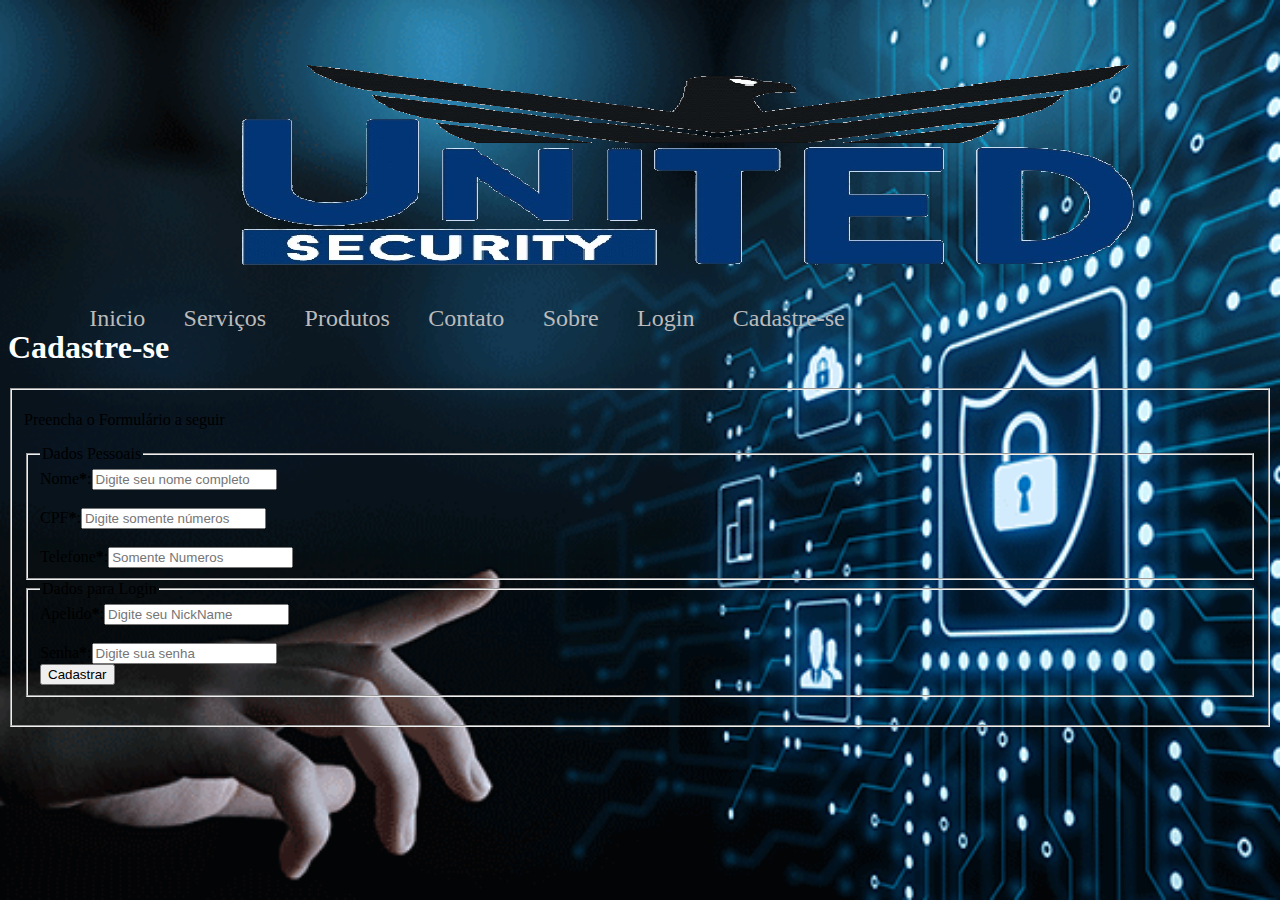
==== cadastro.html @ 70df4bbd "adicionada tela de login e cadastro" ====
<!DOCTYPE html>
<html lang="en">
<head>
    <meta charset="UTF-8">
    <meta name="viewport" content="width=device-width, initial-scale=1.0">
    <title>United Security© - cadastro</title>
    <link rel="stylesheet" href="css/style.css">
</head>
<body>
    <div id="master">
        <header>
            <div class="logo">
                <a href="index.html"><img src="src/logo.png" alt="United Security©"></a>

            </div>
            
            <nav>
                <ul>
                    <li><a href="index.html">Inicio</a></li>
                    <li><a href="servicos.html"> Serviços</a></li>
                    <li><a href="produtos.html"> Produtos</a></li>
                    <li><a href="contato.html"> Contato</a></li>
                    <li><a href="sobre.html"> Sobre</a></li>
                    <li><a href="login.html"> Login</a></li>
                    <li><a href="cadastro.html">Cadastre-se</a></li>
                </ul>
            </nav>
        </header>

        <section>
            <H1 class="titulo">Cadastre-se</H1>
            
            <form id="cadastro" action="#" method="POST">
                <fieldset>
                    <p>Preencha o Formulário a seguir</p>

                    <fieldset id="img_pessoal"><legend>Dados Pessoais</legend>
                        <label for="name">Nome<b>*</b>:</label><input type="text" id="name" name="name" placeholder="Digite seu nome completo" required/><div id="vdNome"></div><br>
                        <label for="cpf">CPF<b>*</b>:</label><input type="text" id="cpf" name="cpf" placeholder="Digite somente números" required/><div id="vdCpf"></div><br>
                        <label for="tel">Telefone<b>*</b>:</label><input type="tel" id="tel" name="tel" placeholder="Somente Numeros" required/><br>

                    </fieldset>

                    <fieldset id="img_log"><legend>Dados para Login</legend>
                        <label for="nick">Apelido<b>*</b>:</label><input type="text" id="nick" name="nick" placeholder="Digite seu NickName" required/><div id="vdNick"></div><br>
                        <label for="password">Senha<b>*</b>:</label><input type="password" id="password" name="password" placeholder="Digite sua senha" required/><div id="vdPass"></div>
                        <input type="submit" value="Cadastrar" id="cadastrar" name="cadastrar">
                            
                    </fieldset><br>


                </fieldset>
            </form>
        </section>


        <footer>

        </footer>
    </div>
</body>
</html>
---- css/style.css ----
header{height: 300px; width: 100%;}
.logo img{padding-left: 13em;}
nav{position: absolute; left: 30px; bottom: 0px; top: 270px;}
nav ul li{float: left; color:#fff; width: auto; margin: 0.8em; font-size: 1.5em; font-family:'Verdana'; list-style:none;}
nav ul li a{text-decoration: none; color: #bbb;}
nav ul li a:hover{color: blue;}
section img{width: 100%;}

body{
    background-image: url(../src/bg01.png);
    background-repeat: no-repeat;
    background-attachment: fixed;
    background-size: cover;
    backface-visibility: inherit;
    
}
h1{color: white;}
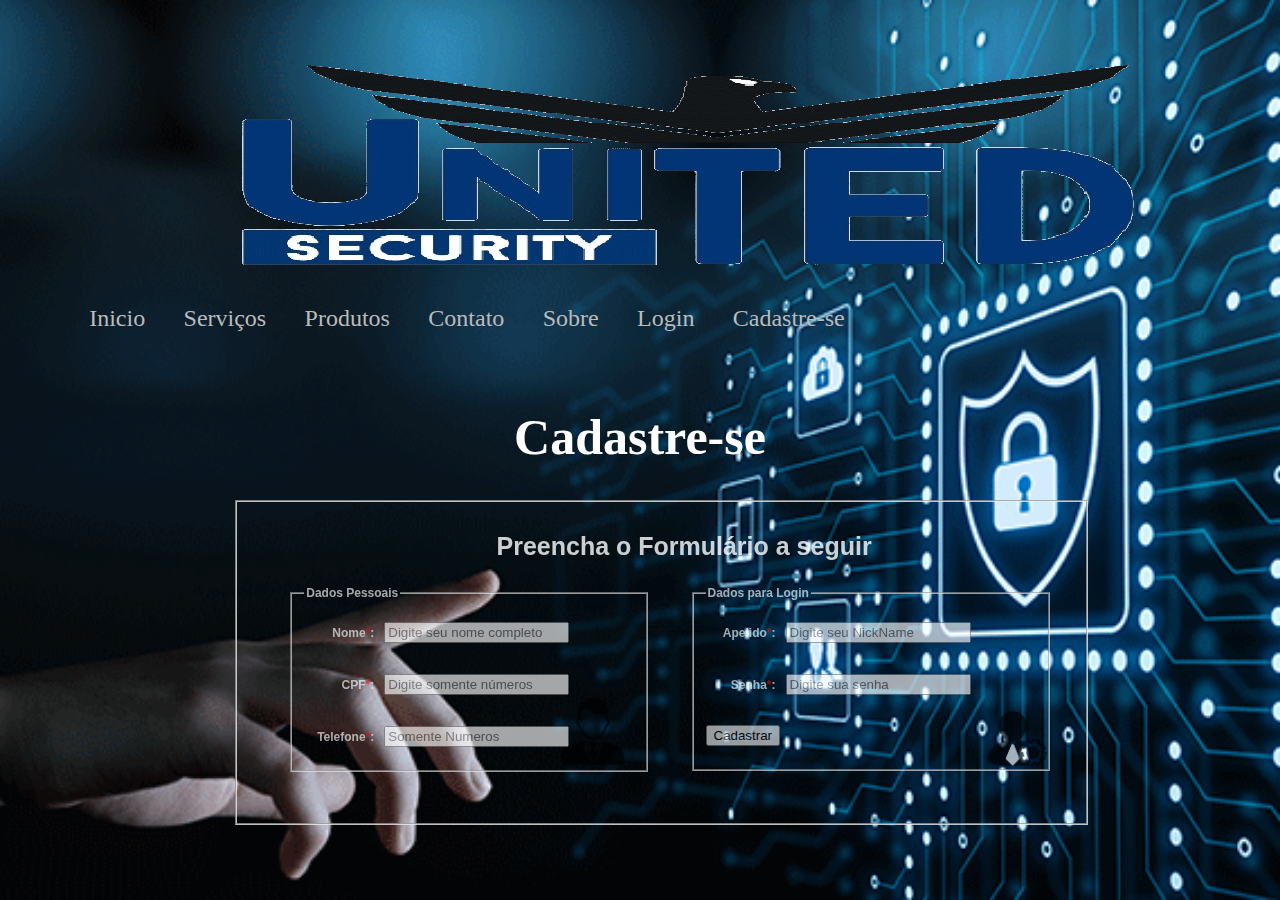
==== commit f6a8eaa4: "update html" ====
--- a/cadastro.html
+++ b/cadastro.html
@@ -1,10 +1,10 @@
 <!DOCTYPE html>
-<html lang="en">
+<html lang="pt-br">
 <head>
     <meta charset="UTF-8">
     <meta name="viewport" content="width=device-width, initial-scale=1.0">
     <title>United Security© - cadastro</title>
-    <link rel="stylesheet" href="css/style.css">
+    <link rel="stylesheet" type="text/css" href="css/style.css">
 </head>
 <body>
     <div id="master">
--- a/css/style.css
+++ b/css/style.css
@@ -1,17 +1,95 @@
+/*TOPO*/
 header{height: 300px; width: 100%;}
 .logo img{padding-left: 13em;}
 nav{position: absolute; left: 30px; bottom: 0px; top: 270px;}
 nav ul li{float: left; color:#fff; width: auto; margin: 0.8em; font-size: 1.5em; font-family:'Verdana'; list-style:none;}
 nav ul li a{text-decoration: none; color: #bbb;}
 nav ul li a:hover{color: blue;}
-section img{width: 100%;}
+
+
+/*BODY*/
 
 body{
     background-image: url(../src/bg01.png);
     background-repeat: no-repeat;
     background-attachment: fixed;
     background-size: cover;
-    backface-visibility: inherit;
-    
 }
-h1{color: white;}+
+.titulo{
+    margin-top: 100px;
+    font-size: 50px;
+    font-family: Verdana;
+    color: white;
+    text-align: center;
+}
+.slog{
+    margin-top: -20px;
+    color: white;
+}
+#cadastro, #LogIn{
+    margin: auto;
+    width: 900px;
+    height: 200px;
+}
+legend, label{
+	font-family:arial;
+	font-size:12px;
+    font-weight:bold;
+    color: white;
+}
+label{
+	width:70px;
+	height:30px;
+	display:inline-table;
+	text-align:right;
+	margin-right:10px;
+	font-family:arial;
+	font-size:12px;
+	font-weight:bold;
+}
+#cadastrar{
+    float: left;
+    margin-top: 5%;
+    margin-bottom: 4%;
+}
+#logar{
+    margin: 0px 0px 0% 39.2%;
+}
+label b{
+    color: red;
+}
+fieldset{
+    opacity: 0.8;
+    margin-left: 5%;
+    margin-bottom:5%;
+}
+fieldset p{
+    font-family:arial;
+    font-size: 25px;
+    font-weight:bold;
+    color: white;
+    margin-left: 30%;
+}
+#nick, #name{
+    margin-top: 5%;
+}
+#img_pessoal{
+    background-image: url(../src/pessoal2.png);
+    background-size: 30%;
+    float: left;
+    width: 40%;
+}
+#img_log{
+    background-image: url(../src/login2.png);
+    background-size: 17%;
+    float: left;
+    width: 40%;
+    padding-bottom: auto ;
+}
+#img_log, #img_pessoal{
+    background-position: bottom right ;
+    background-repeat: no-repeat;
+}
+
+/*FOOTER*/
